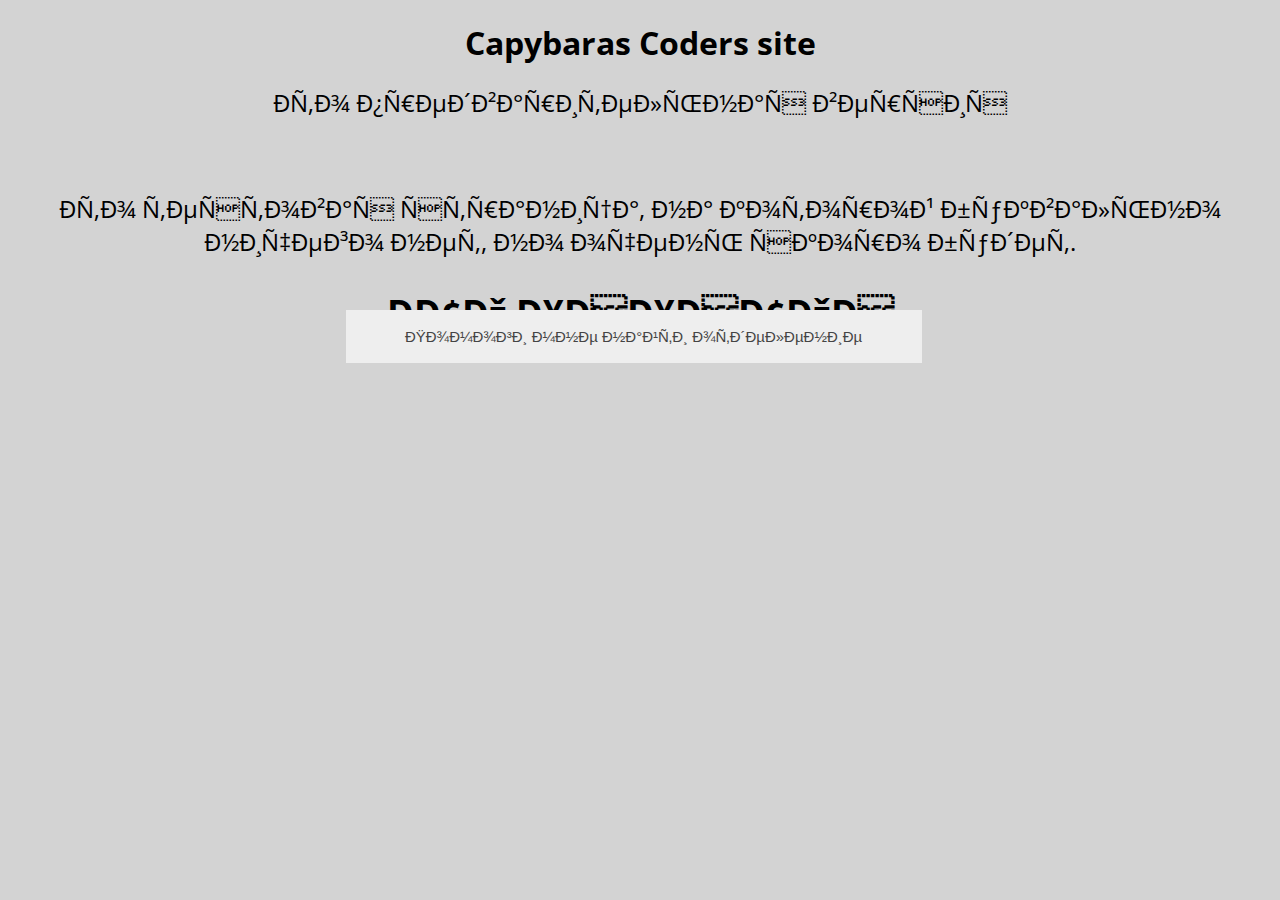
==== Untitled-1.html @ 2d9522bc "Add files via upload" ====
<!Doctype html>
<html>
    <head>
        <meta charset=»utf-8″>
        <meta name="viewport" content="width=device-width, initial-scale=1">
        <link rel="preconnect" href="https://fonts.googleapis.com">
        <link rel="preconnect" href="https://fonts.gstatic.com" crossorigin>
        <link href="https://fonts.googleapis.com/css2?family=Open+Sans&display=swap" rel="stylesheet">
        <link rel="stylesheet" href="main.css" />
        <style>
            .accordion {
                background-color: #eee;
                color: #444;
                cursor: pointer;
                padding: 18px;
                width: 45%;
                border: none;
                text-align: center;
                outline: none;
                font-size: 15px;
                transition: 0.4s;
            }
            
            .active, .accordion:hover {
                background-color: #ccc; 
            }
            
            .panel {
                padding: 0 18px;
                display: none;
                background-color: white;
                overflow: hidden;
            }
            </style>
    </head>
        <body>
            <h1 align="center" style="font-family: 'Open Sans', sans-serif;">Capybaras Coders site</h1>
            <p>
                <font size="+2">
                    <p align="center">
                    <font face="Open Sans">Это предварительная версия</font>
            </p>
            <br>
            <p align="justify">
                <p align="center">
                <font size="+2">
                    <font face="Open Sans">Это тестовая страница, на которой буквально ничего нет, но очень скоро будет.</font>
                 </p>
            <h2 align="center" style="font-family: 'Open Sans', sans-serif;">ЭТО ХАХАТОН</h2>
                <button id="steer" style="position: absolute; left: 27%; top: 310px;" class="accordion">Помоги мне найти отделение</button>
                <div class="panel">
                 <p align="left" style="font-family: 'Open Sans', sans-serif;">
                 Что бы вы хотели выбрать, уважаемый?
                 </p>
             <table class="table" align="center" border="2">
                <tr>
                    <td>Я - физлицо</td>
                    <td>  
                        <label class="switch">
                            <input type="checkbox">
                            <span class="slider round"></span>
                          </label>                       
                    </td>
                    </tr>
                    <tr>
                    <td>Я - юрлицо</td>
                    <td>
                        <label class="switch">
                            <input type="checkbox">
                            <span class="slider round"></span>
                          </label>                           
                    </td>
                    </tr>
                    <tr>
                    <td>Хочу отправить почту</td>
                    <td>
                        <label class="switch">
                            <input type="checkbox">
                            <span class="slider round"></span>
                          </label>   
                    </td>
                </tr>
                <tr>
                    <td>Мне сложно перемещаться</td>
                    <td>                        
                        <label class="switch">
                        <input type="checkbox">
                        <span class="slider round"></span>
                      </label>   
                    </td>
                </tr>
                <tr>
                    <td>Хотелось бы снять денег</td>
                    <td>
                    <label class="switch">
                        <input type="checkbox">
                        <span class="slider round"></span>
                      </label>   
                    </td>
                </tr>
                <tr>
                    <td>Хотелось бы получить страховку</td>
                    <td>
                    <label class="switch">
                        <input type="checkbox">
                        <span class="slider round"></span>
                      </label>   
                    </td>
                </tr>
                <tr>
                    <td>Поближе к метро</td>
                    <td>                        
                        <label class="switch">
                        <input type="checkbox">
                        <span class="slider round"></span>
                      </label>   
                    </td>
                </tr>
                <tr>
                    <td>Круглосуточное отделение банка</td>
                    <td>                        
                        <label class="switch">
                        <input type="checkbox">
                        <span class="slider round"></span>
                      </label>   
                    </td>
                </tr>
            </div>
            <script>
                var acc = document.getElementsByClassName("accordion");
                var i;
                
                for (i = 0; i < acc.length; i++) {
                    acc[i].addEventListener("click", function() {
                        this.classList.toggle("active");
                        var panel = this.nextElementSibling;
                        if (panel.style.display === "block") {
                            panel.style.display = "none";
                        } else {
                            panel.style.display = "block";
                        }
                    });
                }
                </script>
            </body>
</html>
---- main.css ----
p {
  animation-duration: 3s;
  animation-name: slidein;
}

@keyframes slidein {
  from {
    margin-left: 100%;
    width: 300%;
  }

  to {
    margin-left: 0%;
    width: 100%;
  }
}

body { background-color: lightgray;
font-family: Open Sans;
font-size: px;
color: dark;
margin:0px;
padding-bottom:px;
scrollbar-face-color: lightgray;
scrollbar-highlight-color: red;
scrollbar-3dlight-color: orange;
scrollbar-darkshadow-color: brown;
scrollbar-shadow-color: pink;
scrollbar-arrow-color: red;
scrollbar-track-color: ivory;
}
*{
  list-style:none;
}
.panel {
  max-width: 500px; margin: 0 auto;
  border: 1px solid cornflowerblue;
}

.panel__heading {
  display: block; position: relative; cursor: pointer;
  padding: 20px 15px; margin: 0;
  background: cornflowerblue;color: white;
}

.panel__heading:after, .panel__heading:before {
  content: ""; position: absolute;
  width: 12px; height: 2px;
  top: 30%; right: 20px;
  background: white;
  transition: all 0.1s;
}

.panel__checkbox:checked~.panel__heading:before {
  transform: rotate(90deg);
  opacity: 0;
  transition: all 0.1s;
}

.panel__heading:after {
  transform: rotate(90deg);
  transition: all 0.1s;
}

.panel__checkbox:checked~.panel__heading:after {
  transform: rotate(160deg);
}

.panel__checkbox {
  display: none; position: absolute; left: -9999em;
}

.panel__checkbox:checked~.panel__content {
  max-height: 900px;
  transition: all 2s;
}

.panel__content {
  max-height: 0; overflow: hidden; padding: 0 15px;
  transition: all 0.5s;
}

.header { height:px;
background:;
border:px solid ;
}

#mainbody { margin-left:px;
padding-top:px;
padding-right:px;
padding-bottom:px;
padding-left:px;
background:;
border:px solid ;
}

#menu { position:absolute;
top:px;
left:0px;
width:px;
background:;
color:;
border:px solid ;
text-align: center;
}

.menuitem { width:px;
background:;
color:;
font-size:px;
border:px solid ;
text-align: center;
}

.menuhead { left: 0px;
width:px;
background:;
color:;
border:px solid ;
text-align: center;
font-weight:;
font-size:px;
}

.footer { width:100%;
text-align:center;
margin-top:px;
padding:px;
background:;
color:;
border:px solid ;
}

a:hover { font-size:px;
background-color:;
color:}

h1 { font-size:px}

h2 { font-size:px}

h3 { font-size:px}

p,h1,h2,h3 { margin: px px px px}

.heading { font-family:;
font-size:px;
background-color:;
color:;
font-weight:;
text-align: center}

.btn {
	display: inline-block;	
	box-sizing: border-box;
	padding: 0 25px;
	margin: 0 15px 15px 0;
	outline: none;
	border: 1px solid #fff;
	border-radius: 50px;
	height: 46px;
	line-height: 46px;
	font-size: 14px;
	font-weight: 600;
	text-decoration: none;
	color: #444;
	background-color: #fff;
	box-shadow: 0 4px 6px rgb(65 132 144 / 10%), 0 1px 3px rgb(0 0 0 / 8%);
	cursor: pointer;
	user-select: none;
	appearance: none;
	touch-action: manipulation;  
	vertical-align: top;
	transition: box-shadow 0.2s;
}
.btn:focus-visible {
	border: 1px solid #4c51f9;
	outline: none;
}
.btn:hover {
	transition: all 0.2s;
	box-shadow: 0 7px 14px rgb(65 132 144 / 10%), 0 3px 6px rgb(0 0 0 / 8%);
}
.btn:active {
	background-color: #808080;
}
.btn:disabled {
	background-color: #eee;
	border-color: #eee;
	color: #444;
	cursor: not-allowed;
}

.switch {
  position: relative;
  display: inline-block;
  width: 60px;
  height: 34px;
}

/* Hide default HTML checkbox */
.switch input {display:none;}

/* The slider */
.slider {
  position: absolute;
  cursor: pointer;
  top: 0;
  left: 0;
  right: 0;
  bottom: 0;
  background-color: #ccc;
  -webkit-transition: .2s;
  transition: .2s;
}

.slider:before {
  position: absolute;
  content: "";
  height: 26px;
  width: 26px;
  left: 4px;
  bottom: 4px;
  background-color: white;
  -webkit-transition: .2s;
  transition: .2s;
}

input:checked + .slider {
  background-color: #2196F3;
}

input:focus + .slider {
  box-shadow: 0 0 1px #2196F3;
}

input:checked + .slider:before {
  -webkit-transform: translateX(26px);
  -ms-transform: translateX(26px);
  transform: translateX(26px);
}

/* Rounded sliders */
.slider.round {
  border-radius: 34px;
}

.slider.round:before {
  border-radius: 50%;
}

.table {
	width: 30%;
	border: none;
	margin-bottom: 20px;
	border-collapse: separate;
}
.table thead th {
	font-weight: bold;
	text-align: left;
	border: none;
	padding: 10px 15px;
	background: #EDEDED;
	font-size: 14px;
	border-top: 1px solid #ddd;
}
.table tr th:first-child, .table tr td:first-child {
	border-left: 1px solid #ddd;
}
.table tr th:last-child, .table tr td:last-child {
	border-right: 1px solid #ddd;
}
.table thead tr th:first-child {
	border-radius: 20px 0 0 0;
}
.table thead tr th:last-child {
	border-radius: 0 20px 0 0;
}
.table tbody td {
	text-align: left;
	border: none;
	padding: 10px 15px;
	font-size: 14px;
	vertical-align: top;
}
.table tbody tr:nth-child(even) {
	background: #F8F8F8;
}
.table tbody tr:last-child td{
	border-bottom: 1px solid #ddd;
}
.table tbody tr:last-child td:first-child {
	border-radius: 0 0 0 20px;
}
.table tbody tr:last-child td:last-child {
	border-radius: 0 0 20px 0;
}
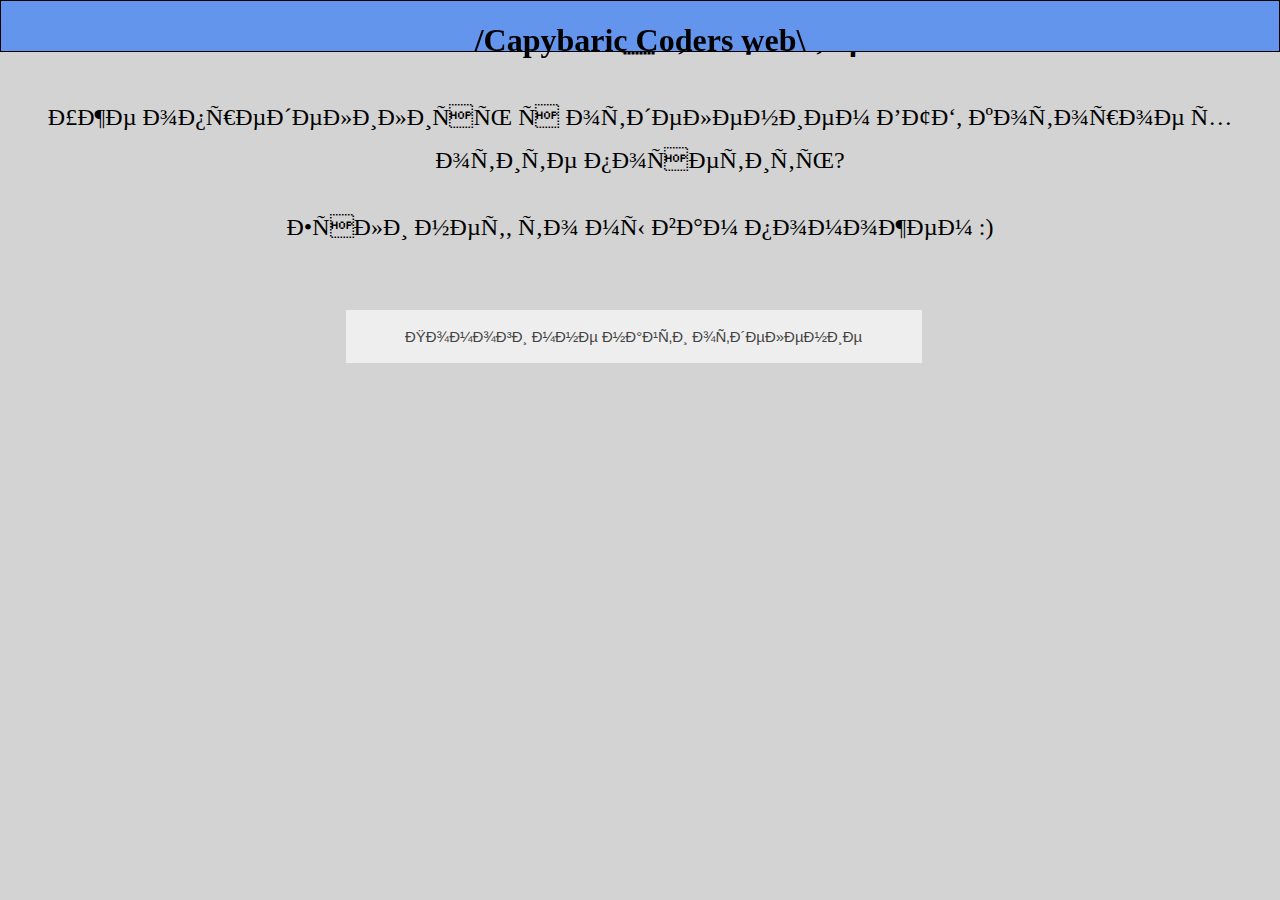
==== commit fbcdc2c1: "123" ====
--- a/Untitled-1.html
+++ b/Untitled-1.html
@@ -22,7 +22,7 @@
             }
             
             .active, .accordion:hover {
-                background-color: #ccc; 
+                background-color: #0077ff; 
             }
             
             .panel {
@@ -31,26 +31,44 @@
                 background-color: white;
                 overflow: hidden;
             }
+            .header {
+            position: fixed;
+            top: 0;
+            left: 0;
+            right: 0;
+            height: 50px;
+            background-color: cornflowerblue;
+            border: 1px solid #000;
+            z-index: 1000;
+        }
             </style>
     </head>
         <body>
-            <h1 align="center" style="font-family: 'Open Sans', sans-serif;">Capybaras Coders site</h1>
+            <div class="header">
+            <h1 align="center" style="font-family:VTB;">/Capybaric Coders web\</h1>
+        </div>
             <p>
-                <font size="+2">
+                <font size="+3">
                     <p align="center">
-                    <font face="Open Sans">Это предварительная версия</font>
+                    <b><font style="font-family:VTB", bold, class="text-with-stroke">Здравствуйте!</font></b>
             </p>
-            <br>
+            
             <p align="justify">
                 <p align="center">
                 <font size="+2">
-                    <font face="Open Sans">Это тестовая страница, на которой буквально ничего нет, но очень скоро будет.</font>
+                    <font face="VTB", class="text-with-stroke">Уже определились с отделением ВТБ, которое хотите посетить?</font>
                  </p>
-            <h2 align="center" style="font-family: 'Open Sans', sans-serif;">ЭТО ХАХАТОН</h2>
+                 <p align="center">
+                    <font size="+2">
+                        <font face="VTB", class="text-with-stroke">Если нет, то мы вам поможем :)</font>
+                     </p>
+                <br>
+                <br>
                 <button id="steer" style="position: absolute; left: 27%; top: 310px;" class="accordion">Помоги мне найти отделение</button>
-                <div class="panel">
-                 <p align="left" style="font-family: 'Open Sans', sans-serif;">
-                 Что бы вы хотели выбрать, уважаемый?
+                <div class="panel" hidden>
+                 <p align="left" style="font-family: 'VTB';"></p>
+                 <p>
+                 Чтобы ваш визит был комфортным, давайте учтём ваши пожелания:
                  </p>
              <table class="table" align="center" border="2">
                 <tr>
@@ -125,6 +143,7 @@
                       </label>   
                     </td>
                 </tr>
+                
             </div>
             <script>
                 var acc = document.getElementsByClassName("accordion");
@@ -141,6 +160,10 @@
                         }
                     });
                 }
+                
                 </script>
+                
             </body>
-</html>+
+</html>
+
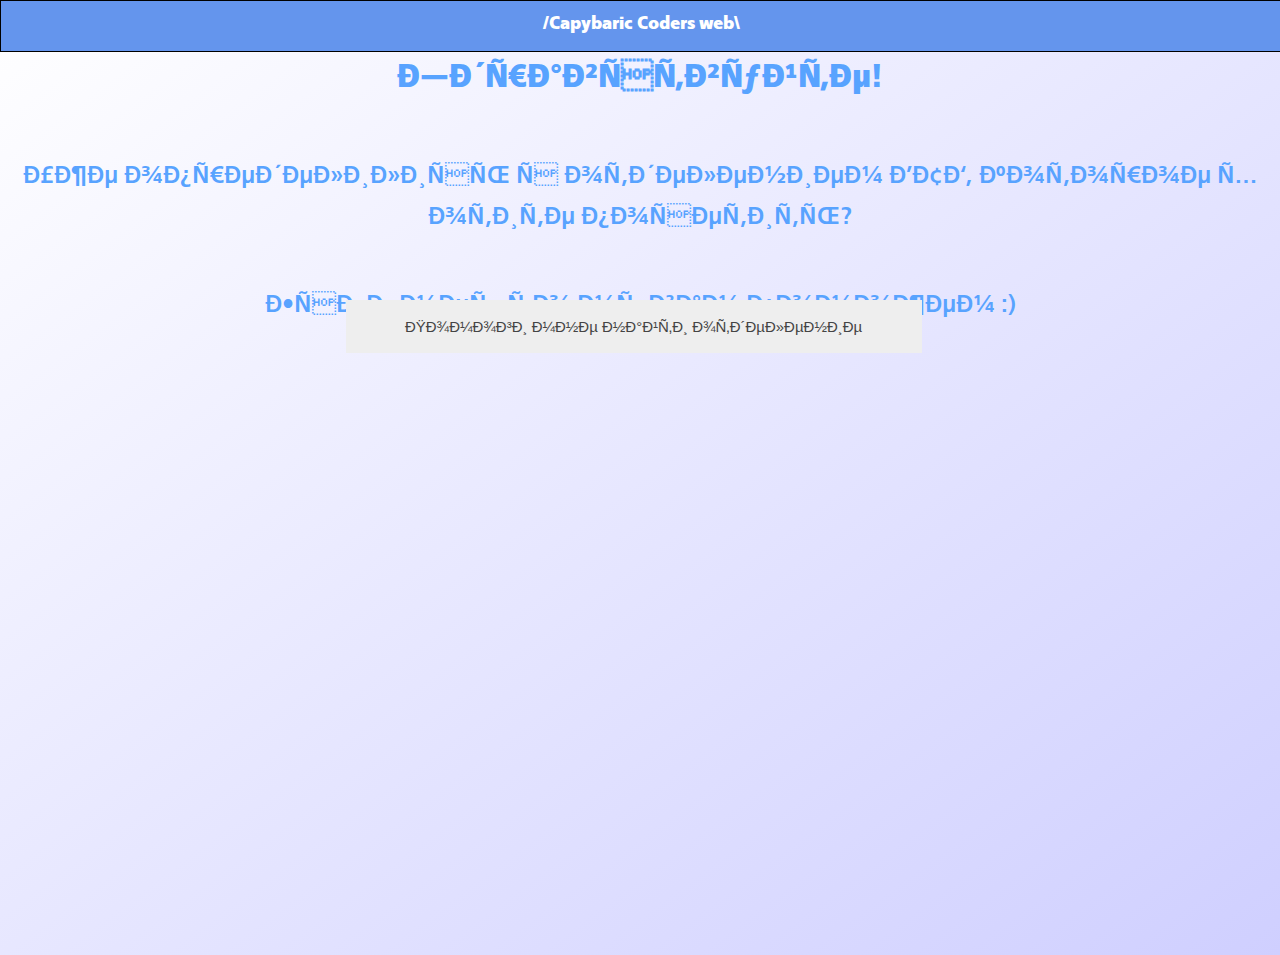
==== commit f2a01e0f: "Add files via upload" ====
--- a/Untitled-1.html
+++ b/Untitled-1.html
@@ -52,7 +52,6 @@
                     <p align="center">
                     <b><font style="font-family:VTB", bold, class="text-with-stroke">Здравствуйте!</font></b>
             </p>
-            
             <p align="justify">
                 <p align="center">
                 <font size="+2">
@@ -62,11 +61,9 @@
                     <font size="+2">
                         <font face="VTB", class="text-with-stroke">Если нет, то мы вам поможем :)</font>
                      </p>
-                <br>
-                <br>
-                <button id="steer" style="position: absolute; left: 27%; top: 310px;" class="accordion">Помоги мне найти отделение</button>
+                <button id="steer" style="position: absolute; left: 27%; top: 300px;" class="accordion">Помоги мне найти отделение</button>
                 <div class="panel" hidden>
-                 <p align="left" style="font-family: 'VTB';"></p>
+                 <p align="center" style="font-family: 'VTB';"></p>
                  <p>
                  Чтобы ваш визит был комфортным, давайте учтём ваши пожелания:
                  </p>
--- a/main.css
+++ b/main.css
@@ -1,6 +1,31 @@
+@font-face {
+	font-family: VTB; 
+  font-weight: normal;
+	src: url(VTBGroupUI-Regular.ttf); 
+}
+@font-face {
+	font-family: VTB; 
+  font-weight: normal;
+	src: url(VTBGroupUI-Medium.ttf);
+  .text-with-shadow {
+    text-shadow: 2px 2px 4px rgba(0, 0, 0, 0.5);
+  } 
+}
+@font-face {
+  font-family: VTB;
+  font-weight: bold;
+  src: url(VTBGroupUI-Bold.ttf);
+}
+
 p {
-  animation-duration: 3s;
+  animation-duration: 2s;
   animation-name: slidein;
+  font-family: VTB;
+  color: #58a3ff;
+}
+/*Обводка текста (не всего, это метод)*/
+.text-with-stroke {
+  -webkit-text-stroke: 0px rgb(0, 0, 3); /* Ширина и цвет обводки */
 }
 
 @keyframes slidein {
@@ -15,10 +40,16 @@
   }
 }
 
-body { background-color: lightgray;
-font-family: Open Sans;
-font-size: px;
-color: dark;
+
+body {
+  height: 100vh;	
+  background: linear-gradient(to bottom right, #ffffff, #cfcfff) no-repeat; /* Градиент от #0077ff до #00aaff сверху вниз */
+  font-family: VTB;
+  font-size: px;
+  /* text-shadow: 2px 2px 4px rgba(6, 0, 95, 0.5); если захочешь поиграться с тенями каждого текста!*/ 
+  margin: 0;
+
+color: cornflowerblue;
 margin:0px;
 padding-bottom:px;
 scrollbar-face-color: lightgray;
@@ -32,15 +63,17 @@
 *{
   list-style:none;
 }
+
 .panel {
   max-width: 500px; margin: 0 auto;
-  border: 1px solid cornflowerblue;
-}
+  border: 1px solid rgb(255, 255, 255);
+}
+
 
 .panel__heading {
   display: block; position: relative; cursor: pointer;
   padding: 20px 15px; margin: 0;
-  background: cornflowerblue;color: white;
+  background: cornflowerblue;color: rgb(255, 255, 255);
 }
 
 .panel__heading:after, .panel__heading:before {
@@ -80,18 +113,37 @@
   transition: all 0.5s;
 }
 
-.header { height:px;
-background:;
-border:px solid ;
-}
-
-#mainbody { margin-left:px;
-padding-top:px;
-padding-right:px;
-padding-bottom:px;
-padding-left:px;
-background:;
-border:px solid ;
+.header { 
+  height:px;
+  background:;
+  border:px solid ;
+  height: 60px; /* Высота полоски */
+  background:white; /* Цвет фона полоски */
+  border: 10px solid #006aff; /* Граница (если нужна) */
+  position: fixed; /* Фиксированная позиция, чтобы она всегда была сверху страницы */
+  top: 0; /* Полоска будет прикреплена к верхней части страницы */
+  width: 100%; /* По ширине страницы */
+  z-index: 1000; /* Вы можете настроить z-index в зависимости от вашей макета */
+}
+
+/* Стили текста внутри полоски, если необходимо */
+.header h1 {
+  color: rgb(255, 255, 255); /* Цвет текста */
+  font-size: 18px; /* Размер шрифта */
+  margin: 0; /* Убираем внутренние отступы */
+  padding: 10px; /* Внутренний отступ внутри полоски */
+  text-align: center; /* Выравнивание текста по центру */
+}
+
+#mainbody { 
+  margin-top: 50px; /* Высота вашей полоски */
+  margin-left:px;
+  padding-top:px;
+  padding-right:px;
+  padding-bottom:px;
+  padding-left:px;
+  background:50px;
+  border:px solid ;
 }
 
 #menu { position:absolute;
@@ -140,6 +192,10 @@
 h2 { font-size:px}
 
 h3 { font-size:px}
+
+h1, p{
+  margin-top: 55px;
+}
 
 p,h1,h2,h3 { margin: px px px px}
 
@@ -209,7 +265,7 @@
   left: 0;
   right: 0;
   bottom: 0;
-  background-color: #ccc;
+  background-color: rgb(205, 222, 255);
   -webkit-transition: .2s;
   transition: .2s;
 }
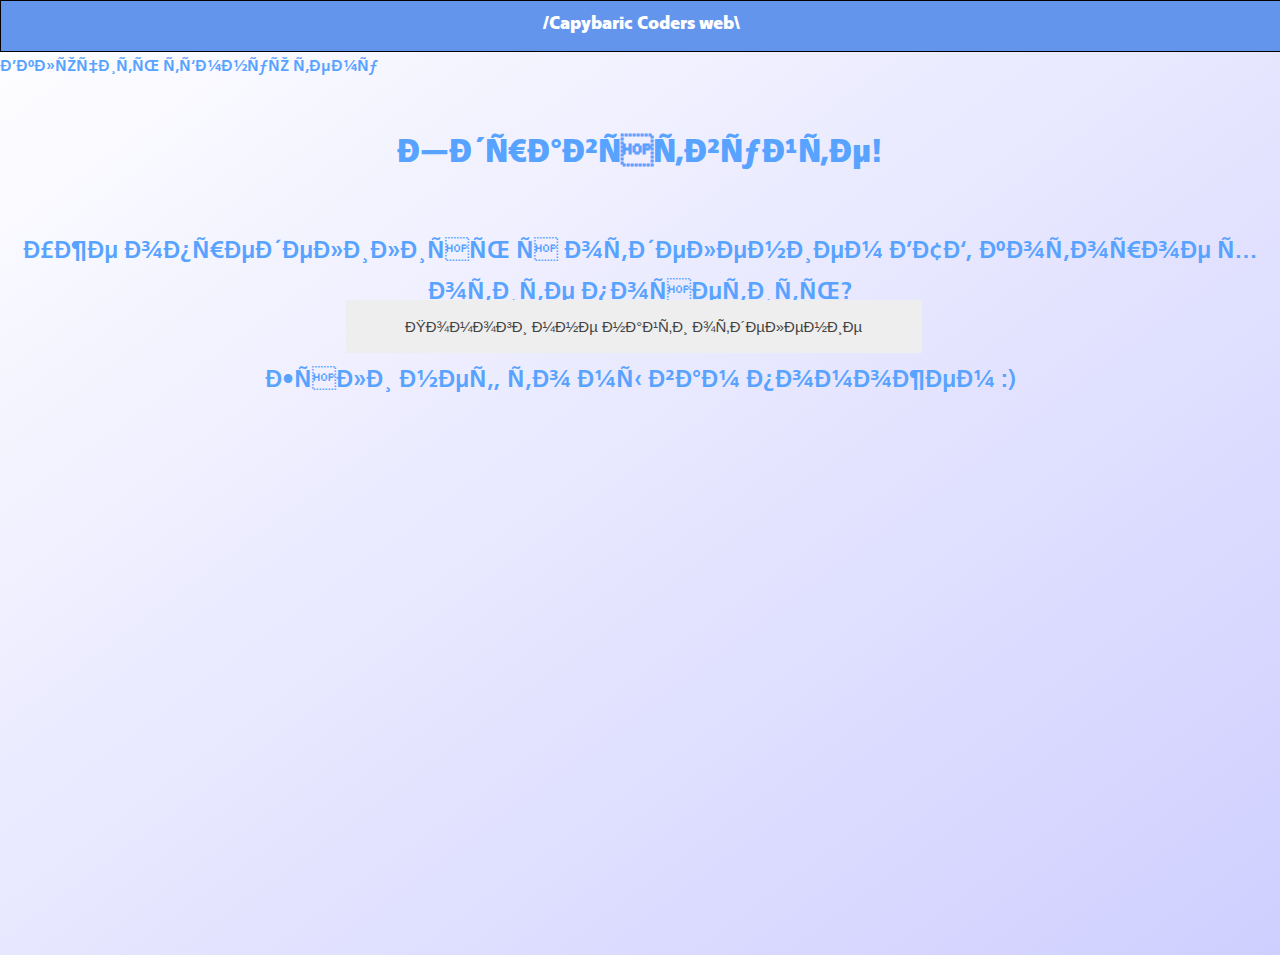
==== commit 93e3c96c: "Add files via upload" ====
--- a/Untitled-1.html
+++ b/Untitled-1.html
@@ -47,6 +47,8 @@
             <div class="header">
             <h1 align="center" style="font-family:VTB;">/Capybaric Coders web\</h1>
         </div>
+        <p id="select" onclick="darkLight()" style="cursor: help;">Включить тёмную тему</p>
+        <script type="text/javascript" src="dark.js"></script>
             <p>
                 <font size="+3">
                     <p align="center">
--- a/main.css
+++ b/main.css
@@ -40,6 +40,15 @@
   }
 }
 
+.theme-dark {
+  background: #1d202a;
+  color: black
+}
+
+.theme-light {
+  background: linear-gradient;
+  color: dark
+}
 
 body {
   height: 100vh;	
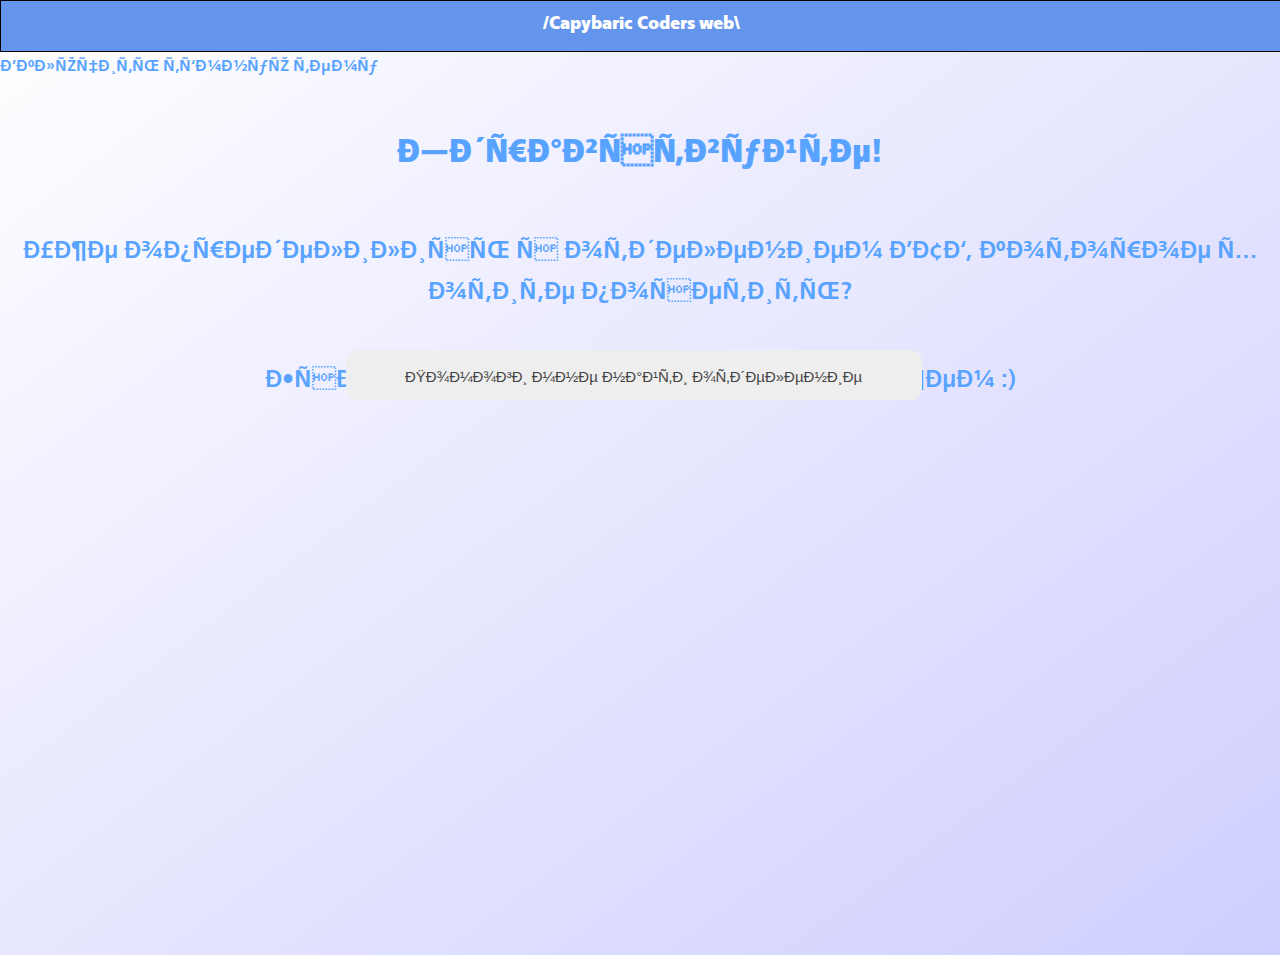
==== commit bfa8beb7: "Add files via upload" ====
--- a/Untitled-1.html
+++ b/Untitled-1.html
@@ -18,7 +18,7 @@
                 text-align: center;
                 outline: none;
                 font-size: 15px;
-                transition: 0.4s;
+                transition: 0.5s;
             }
             
             .active, .accordion:hover {
@@ -27,9 +27,10 @@
             
             .panel {
                 padding: 0 18px;
-                display: none;
+                max-height: 0;
                 background-color: white;
                 overflow: hidden;
+                transition: max-height 0.5s ease-out;
             }
             .header {
             position: fixed;
@@ -41,20 +42,36 @@
             border: 1px solid #000;
             z-index: 1000;
         }
+            .button {
+            background-color: #4CAF50; /* Green */
+            border: none;
+            color: white;
+            padding: 20px;
+            text-align: center;
+            text-decoration: none;
+            display: inline-block;
+            font-size: 16px;
+            margin: 4px 2px;
+            cursor: pointer;
+        }
+@media screen and (max-height: 450px) {
+  .sidenav {padding-top: 15px;}
+  .sidenav a {font-size: 18px;}
+}
+.button3 {border-radius: 8px;}
             </style>
     </head>
         <body>
             <div class="header">
             <h1 align="center" style="font-family:VTB;">/Capybaric Coders web\</h1>
         </div>
-        <p id="select" onclick="darkLight()" style="cursor: help;">Включить тёмную тему</p>
+        <p id="select" onclick="darkLight()">Включить тёмную тему</p>
         <script type="text/javascript" src="dark.js"></script>
             <p>
                 <font size="+3">
                     <p align="center">
                     <b><font style="font-family:VTB", bold, class="text-with-stroke">Здравствуйте!</font></b>
             </p>
-            <p align="justify">
                 <p align="center">
                 <font size="+2">
                     <font face="VTB", class="text-with-stroke">Уже определились с отделением ВТБ, которое хотите посетить?</font>
@@ -63,10 +80,24 @@
                     <font size="+2">
                         <font face="VTB", class="text-with-stroke">Если нет, то мы вам поможем :)</font>
                      </p>
-                <button id="steer" style="position: absolute; left: 27%; top: 300px;" class="accordion">Помоги мне найти отделение</button>
+                <button id="steer" style="position: absolute; left: 27%; top: 350px;" class="accordion">Помоги мне найти отделение</button>
                 <div class="panel" hidden>
-                 <p align="center" style="font-family: 'VTB';"></p>
-                 <p>
+                    <script>
+                        var acc = document.getElementsByClassName("accordion");
+                        var i;
+                        for (i = 0; i < acc.length; i++) {
+                            acc[i].addEventListener("click", function() {
+                                this.classList.toggle("active");
+                                var panel = this.nextElementSibling;
+                                if (panel.style.display === "block") {
+                                    panel.style.display = "none";
+                                } else {
+                                    panel.style.display = "block";
+                                }
+                            });
+                        }
+                        </script>
+                 <p align="center" style="font-family: 'VTB';">
                  Чтобы ваш визит был комфортным, давайте учтём ваши пожелания:
                  </p>
              <table class="table" align="center" border="2">
@@ -142,26 +173,22 @@
                       </label>   
                     </td>
                 </tr>
-                
             </div>
             <script>
                 var acc = document.getElementsByClassName("accordion");
                 var i;
-                
                 for (i = 0; i < acc.length; i++) {
-                    acc[i].addEventListener("click", function() {
-                        this.classList.toggle("active");
-                        var panel = this.nextElementSibling;
-                        if (panel.style.display === "block") {
-                            panel.style.display = "none";
-                        } else {
-                            panel.style.display = "block";
-                        }
-                    });
+                  acc[i].addEventListener("click", function() {
+                    this.classList.toggle("active");
+                    var panel = this.nextElementSibling;
+                    if (panel.style.maxHeight) {
+                      panel.style.maxHeight = null;
+                    } else {
+                      panel.style.maxHeight = panel.scrollHeight + "px";
+                    } 
+                  });
                 }
-                
                 </script>
-                
             </body>
 
 </html>
--- a/main.css
+++ b/main.css
@@ -50,6 +50,18 @@
   color: dark
 }
 
+.borderElement {
+  background-color: #EEDDFF;
+  border: 6px solid #7922CC;
+  border-radius: 25px;
+}
+
+.accordion{
+  height: 50px;
+  overflow: hidden;
+  border-radius:12px;
+ }
+ 
 body {
   height: 100vh;	
   background: linear-gradient(to bottom right, #ffffff, #cfcfff) no-repeat; /* Градиент от #0077ff до #00aaff сверху вниз */
@@ -90,18 +102,18 @@
   width: 12px; height: 2px;
   top: 30%; right: 20px;
   background: white;
-  transition: all 0.1s;
+  transition: all 0.5s;
 }
 
 .panel__checkbox:checked~.panel__heading:before {
   transform: rotate(90deg);
   opacity: 0;
-  transition: all 0.1s;
+  transition: all 0.5s;
 }
 
 .panel__heading:after {
   transform: rotate(90deg);
-  transition: all 0.1s;
+  transition: all 0.5s;
 }
 
 .panel__checkbox:checked~.panel__heading:after {
@@ -275,8 +287,8 @@
   right: 0;
   bottom: 0;
   background-color: rgb(205, 222, 255);
-  -webkit-transition: .2s;
-  transition: .2s;
+  -webkit-transition: 0.2s;
+  transition: 0.2s;
 }
 
 .slider:before {
@@ -287,8 +299,8 @@
   left: 4px;
   bottom: 4px;
   background-color: white;
-  -webkit-transition: .2s;
-  transition: .2s;
+  -webkit-transition: 0.2s;
+  transition: 0.2s;
 }
 
 input:checked + .slider {
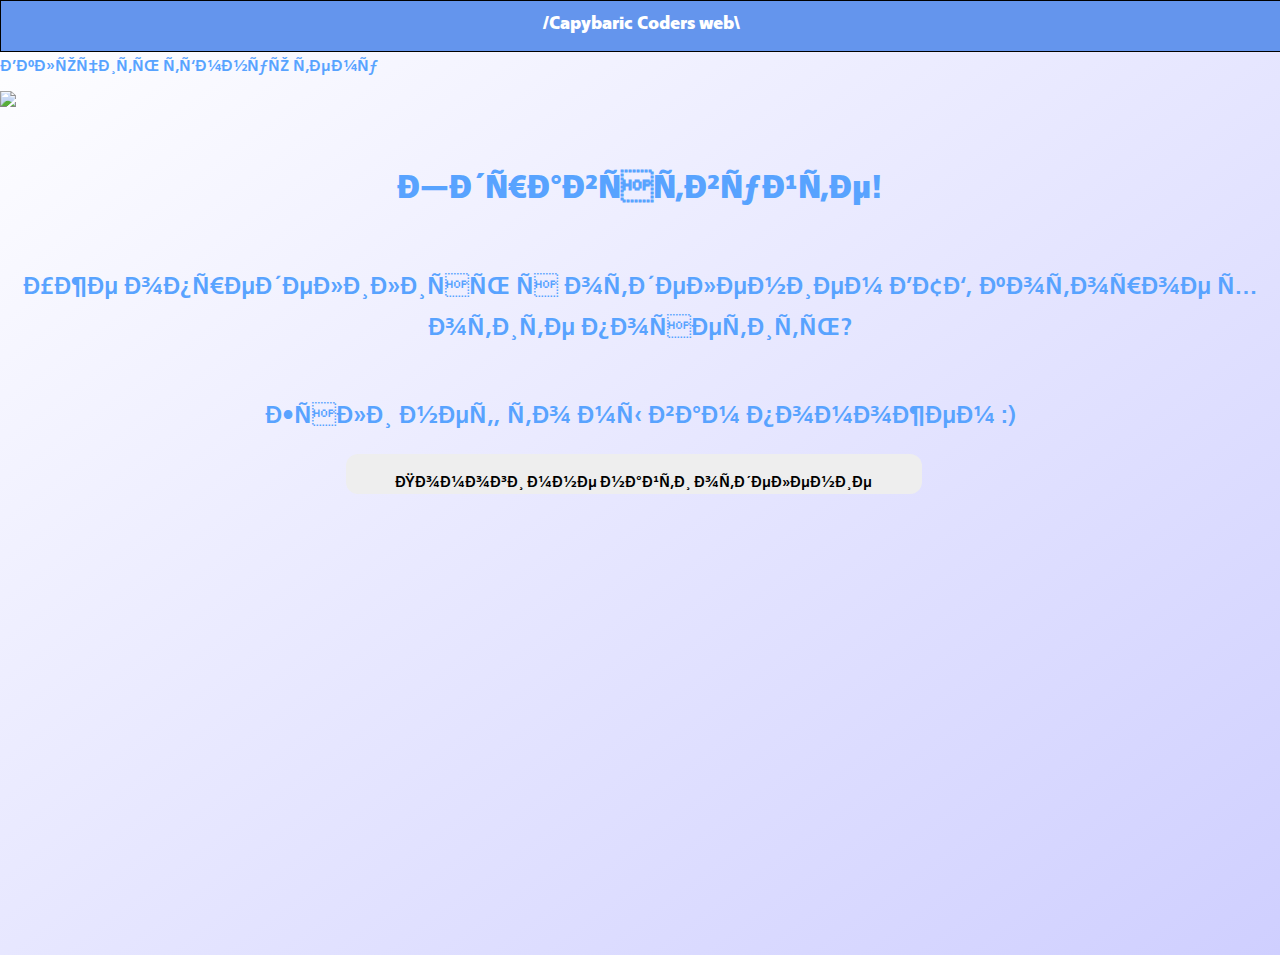
==== commit cd4d06e3: "Перед смертью" ====
--- a/Untitled-1.html
+++ b/Untitled-1.html
@@ -8,9 +8,10 @@
         <link href="https://fonts.googleapis.com/css2?family=Open+Sans&display=swap" rel="stylesheet">
         <link rel="stylesheet" href="main.css" />
         <style>
+            /*Кнопка для ползунков*/
             .accordion {
                 background-color: #eee;
-                color: #444;
+                color: rgb(0, 0, 0);
                 cursor: pointer;
                 padding: 18px;
                 width: 45%;
@@ -20,18 +21,19 @@
                 font-size: 15px;
                 transition: 0.5s;
             }
-            
+            /*Цвет при наведении на кнопку*/
             .active, .accordion:hover {
-                background-color: #0077ff; 
+                background-color: cornflowerblue; 
             }
             
+            /*Фон выдвигушки*/
             .panel {
                 padding: 0 18px;
                 max-height: 0;
-                background-color: white;
+                background: linear-gradient(to bottom right, #cfcfff, #ffffff) no-repeat;
                 overflow: hidden;
-                transition: max-height 0.5s ease-out;
             }
+            /*Верхняя полоска*/
             .header {
             position: fixed;
             top: 0;
@@ -42,19 +44,8 @@
             border: 1px solid #000;
             z-index: 1000;
         }
-            .button {
-            background-color: #4CAF50; /* Green */
-            border: none;
-            color: white;
-            padding: 20px;
-            text-align: center;
-            text-decoration: none;
-            display: inline-block;
-            font-size: 16px;
-            margin: 4px 2px;
-            cursor: pointer;
-        }
-@media screen and (max-height: 450px) {
+           
+@media screen and (max-height: 8000px) {
   .sidenav {padding-top: 15px;}
   .sidenav a {font-size: 18px;}
 }
@@ -67,6 +58,9 @@
         </div>
         <p id="select" onclick="darkLight()">Включить тёмную тему</p>
         <script type="text/javascript" src="dark.js"></script>
+        <section id="n1">
+            <img src="images/nightico.png">
+        </section>
             <p>
                 <font size="+3">
                     <p align="center">
@@ -78,9 +72,9 @@
                  </p>
                  <p align="center">
                     <font size="+2">
-                        <font face="VTB", class="text-with-stroke">Если нет, то мы вам поможем :)</font>
+                        <font face="VTB", class="text-with-stroke",>Если нет, то мы вам поможем :)</font>
                      </p>
-                <button id="steer" style="position: absolute; left: 27%; top: 350px;" class="accordion">Помоги мне найти отделение</button>
+                <button id="steer" style="font-family:VTB; position: absolute; left: 27%; top: auto; margin-top:auto", class="accordion" >Помоги мне найти отделение</button>
                 <div class="panel" hidden>
                     <script>
                         var acc = document.getElementsByClassName("accordion");
--- a/main.css
+++ b/main.css
@@ -1,15 +1,13 @@
 @font-face {
-	font-family: VTB; 
-  font-weight: normal;
-	src: url(VTBGroupUI-Regular.ttf); 
-}
+    font-family: VTB;
+    font-weight: normal;
+    src: url(VTBGroupUI-Regular.ttf);
+}
+
 @font-face {
-	font-family: VTB; 
-  font-weight: normal;
-	src: url(VTBGroupUI-Medium.ttf);
-  .text-with-shadow {
-    text-shadow: 2px 2px 4px rgba(0, 0, 0, 0.5);
-  } 
+    font-family: VTB;
+    font-weight: normal;
+    src: url(VTBGroupUI-Medium.ttf);
 }
 @font-face {
   font-family: VTB;
@@ -41,7 +39,7 @@
 }
 
 .theme-dark {
-  background: #1d202a;
+  background: linear-gradient(to bottom right, #0013bb, #281a37) no-repeat;
   color: black
 }
 
@@ -57,7 +55,7 @@
 }
 
 .accordion{
-  height: 50px;
+  height: 40px;
   overflow: hidden;
   border-radius:12px;
  }
@@ -86,8 +84,10 @@
 }
 
 .panel {
+  max-height: 0;
   max-width: 500px; margin: 0 auto;
   border: 1px solid rgb(255, 255, 255);
+  transition: max-height 0.5s ease-out;
 }
 
 
@@ -108,7 +108,7 @@
 .panel__checkbox:checked~.panel__heading:before {
   transform: rotate(90deg);
   opacity: 0;
-  transition: all 0.5s;
+  max-height: 0;
 }
 
 .panel__heading:after {
@@ -371,4 +371,10 @@
 }
 .table tbody tr:last-child td:last-child {
 	border-radius: 0 0 20px 0;
+}
+
+#n1 img, #n2 img{
+  width: 10%;
+  opacity: 100;
+  transition: 1s;
 }